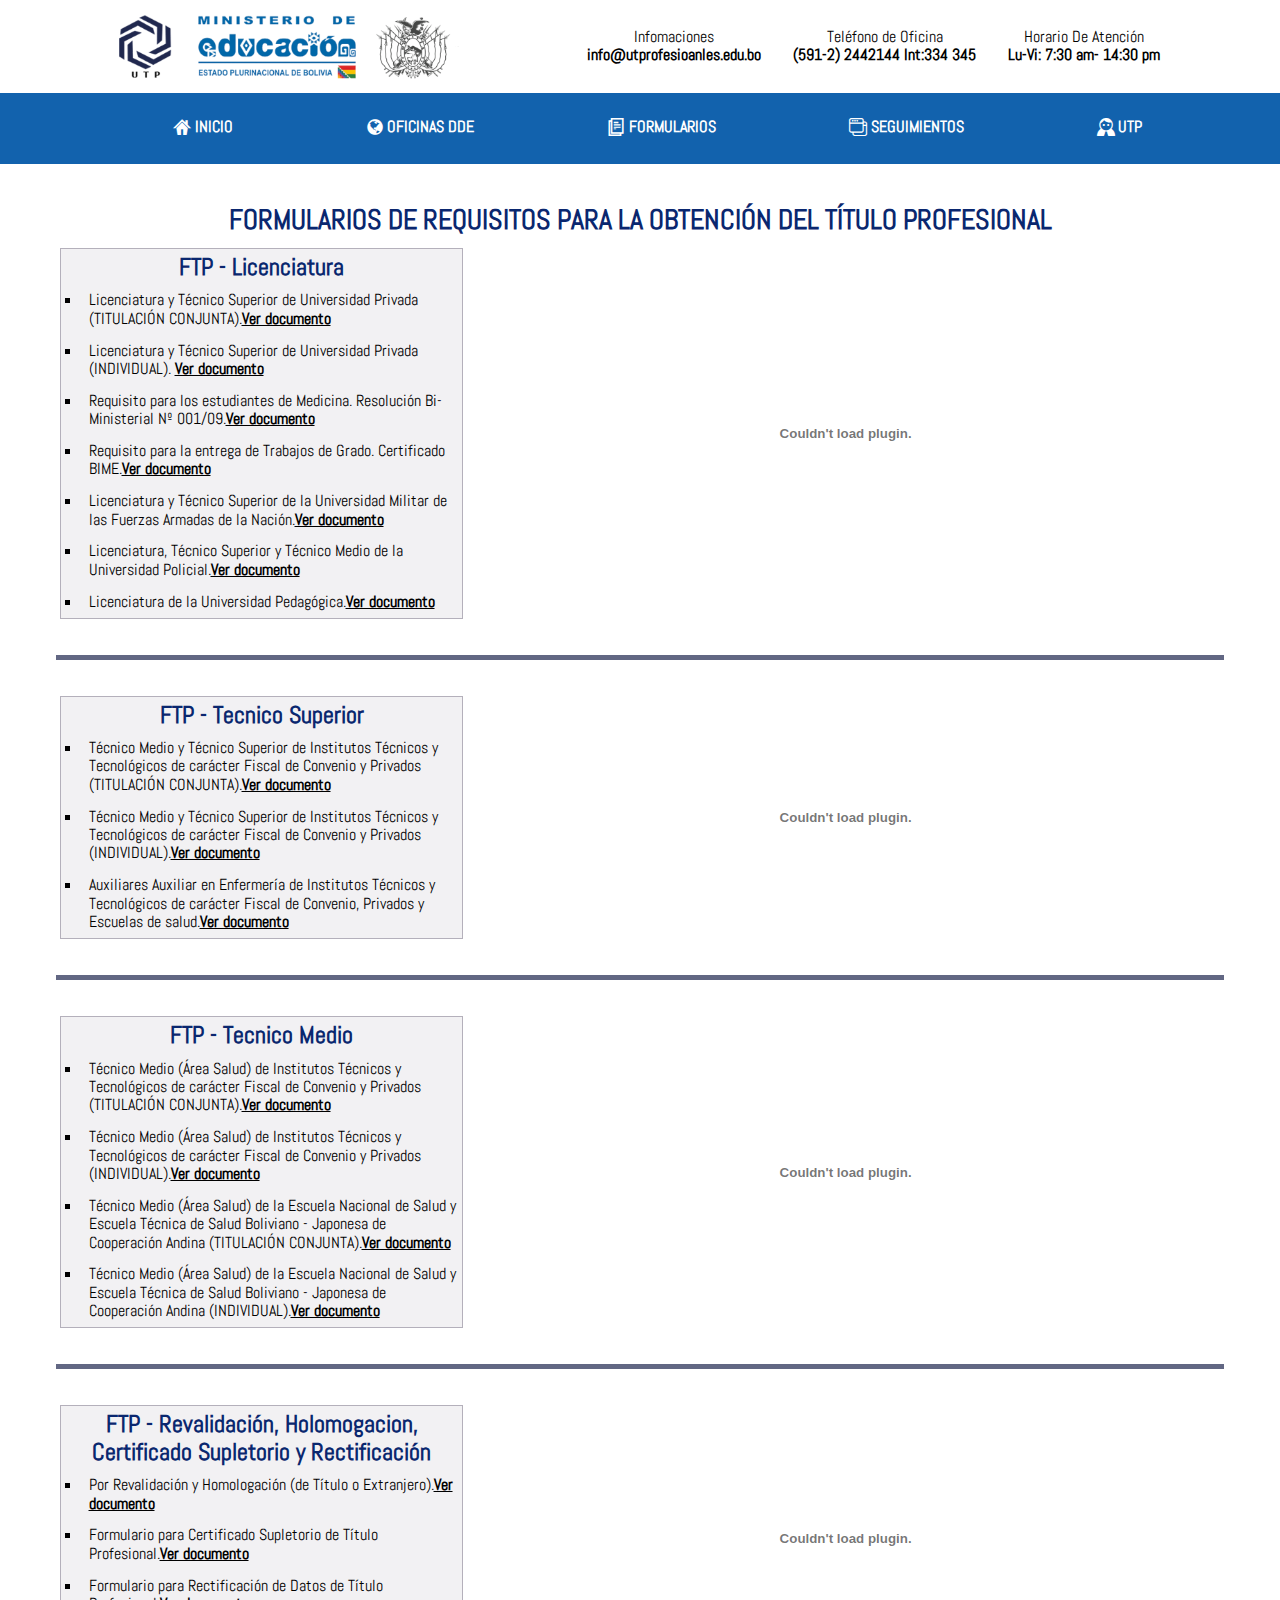
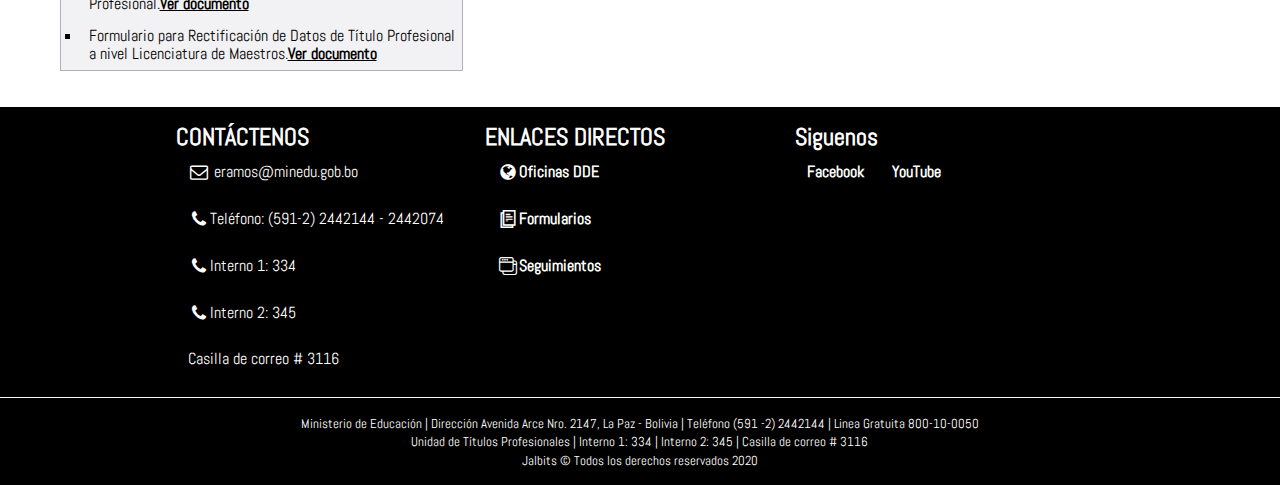
==== formularios.html @ 41d9e6f0 "Actulaización de documentos" ====
<!DOCTYPE html>
<html lang="es">
<head>
  <meta charset="UTF-8">
  <meta name="viewport" content="width=device-width, initial-scale=1.0">
  <meta name="description" content="MINISTERIO DE EDUCACIÓN BOLIVIA - Unidad de Títulos Profesionales">
  <title>MINISTERIO DE EDUCACIÓN BOLIVIA</title>
  <link rel="shortcut icon" type="image/x-icon" href="img/logoUtp.png">
  <link rel="shortcut icon" type="image/png" href="img/logoUtp.png">
  <link rel="apple-touch-startup-image" href="img/logoUtp.png">
  <link rel="apple-touch-icon" href="img/logoUtp.png">
  <link rel="stylesheet" href="css/icons.css">
  <link rel="stylesheet" href="css/style.css">
</head>
<body>
  <!----CABECERA -->
  <header id="header">
    <section class="container flex-md jc-spaceAround p_5">
      <div class="fr45 mauto md30 m0-md"><a href="index.html"><img src="img/logo.png" alt="logo"></a></div>
      <div class="flex-lg ai-center text-center hidden">
        <p class="p1">Infomaciones <br><b>info@utprofesioanles.edu.bo</b></p>
        <p class="p1">Teléfono de Oficina <br><b>(591-2) 2442144 Int:334 345</b></p>
        <p class="p1">Horario De Atención <br><b>Lu-Vi: 7:30 am- 14:30 pm</b> </p>
      </div>
    </section>
  </header>
  <!---MENU-->
  <nav id="nav-main" class="nav-main">
    <div class="flex">
      <div class="container-hamburger">
        <button class="icon-menu hamburger hamburger--squeeze" type="button" id="icon-menu"><span class="hamburger-box"><span class="hamburger-inner"></span></span></button>
      </div>
      <ul id="menu" class="menu container">
        <li class="menu-item"><a href="index.html" class="menu-link"><span class="icon-home"></span>INICIO</a></li>
        <li class="menu-item"><a href="oficinas_dde.html" class="menu-link"><span class="icon-globe"></span>OFICINAS DDE</a></li>
        <li class="menu-item"><a href="formularios.html" class="menu-link"><span class="icon-files"></span>FORMULARIOS</a></li>
        <li class="menu-item"><a href="seguimiento.html" class="menu-link"><span class="icon-interface"></span>SEGUIMIENTOS</a></li>
        <!--<li class="menu-item"><a href="noticias.html" class="menu-link"><span class="icon-mobile"></span>NOTICIAS</a></li>-->
        <li class="menu-item"><a href="siutip.html" class="menu-link"><span class="icon-male"></span>UTP</a></li>
      </ul>
    </div>
  </nav>
  <!----OFICINAS DDE -->
  <section class="ptb1">
    <article id="req" class="container p1">
      <!----FORMULARIOS DE REQUISITOS -->
      <h3 class="primary-color text-center mtb_5">FORMULARIOS DE REQUISITOS PARA LA OBTENCIÓN DEL TÍTULO PROFESIONAL</h3>
      <div class="card_req flex flex-wrap flex-nowrap-md"><!----LICENCIATURA-->
        <div class="card_req-item fr100 md35 m_25">
          <h4 class="primary-color text-center p_25">FTP - Licenciatura</h4>
          <ul class="card_req-list">
            <li>Licenciatura y Técnico Superior de Universidad Privada (TITULACIÓN CONJUNTA).<a class="card_req-link" href="docs/manual.pdf">Ver documento</a></li>
            <li>Licenciatura y Técnico Superior de Universidad Privada (INDIVIDUAL). <a class="card_req-link" href="docs/TALLER-SQL-INJECTION.pdf">Ver documento</a></li>
            <li>Requisito para los estudiantes de Medicina. Resolución Bi-Ministerial Nº 001/09.<a class="card_req-link" href="docs/manual.pdf">Ver documento</a></li>
            <li>Requisito para la entrega de Trabajos de Grado. Certificado BIME.<a class="card_req-link" href="docs/TALLER-SQL-INJECTION.pdf">Ver documento</a></li>
            <li>Licenciatura y Técnico Superior de la Universidad Militar de las Fuerzas Armadas de la Nación.<a class="card_req-link" href="docs/manual.pdf">Ver documento</a></li>
            <li>Licenciatura, Técnico Superior y Técnico Medio de la Universidad Policial.<a class="card_req-link" href="docs/TALLER-SQL-INJECTION.pdf">Ver documento</a></li>
            <li>Licenciatura de la Universidad Pedagógica.<a class="card_req-link" href="docs/manual.pdf">Ver documento</a></li>
          </ul>
        </div>
        <div class="card_req-file fr100 md65 m_25 flex"><object id="file-view" class="fr100 md100" data="docs/manual.pdf"></object></div>
      </div><hr class="hr mtb2">
      <div class="card_req flex flex-wrap flex-nowrap-md"><!----TECNICO SUPERIOR-->
        <div class="card_req-item fr100 md35 m_25">
          <h4 class="primary-color text-center p_25">FTP - Tecnico Superior</h4>
          <ul class="card_req-list">
            <li>Técnico Medio y Técnico Superior de Institutos Técnicos y Tecnológicos de carácter Fiscal de Convenio y Privados (TITULACIÓN CONJUNTA).<a class="card_req-link2" href="docs/manual.pdf">Ver documento</a></li>
            <li>Técnico Medio y Técnico Superior de Institutos Técnicos y Tecnológicos de carácter Fiscal de Convenio y Privados (INDIVIDUAL).<a class="card_req-link2" href="docs/TALLER-SQL-INJECTION.pdf">Ver documento</a></li>
            <li>Auxiliares Auxiliar en Enfermería de Institutos Técnicos y Tecnológicos de carácter Fiscal de Convenio, Privados y Escuelas de salud.<a class="card_req-link2" href="docs/manual.pdf">Ver documento</a></li>
          </ul>
        </div>
        <div class="card_req-file fr100 md65 m_25 flex"><object id="file-view2" class="fr100 md100" data="docs/manual.pdf"></object></div>
      </div><hr class="hr mtb2">
      <div class="card_req flex flex-wrap flex-nowrap-md"><!----TECNICO MEDIO-->
        <div class="card_req-item fr100 md35 m_25">
          <h4 class="primary-color text-center p_25">FTP - Tecnico Medio</h4>
          <ul class="card_req-list">
            <li>Técnico Medio (Área Salud) de Institutos Técnicos y Tecnológicos de carácter Fiscal de Convenio y Privados (TITULACIÓN CONJUNTA).<a class="card_req-link3" href="docs/manual.pdf">Ver documento</a></li>
            <li>Técnico Medio (Área Salud) de Institutos Técnicos y Tecnológicos de carácter Fiscal de Convenio y Privados (INDIVIDUAL).<a class="card_req-link3" href="docs/TALLER-SQL-INJECTION.pdf">Ver documento</a></li>
            <li>Técnico Medio (Área Salud) de la Escuela Nacional de Salud y Escuela Técnica de Salud Boliviano - Japonesa de Cooperación Andina (TITULACIÓN CONJUNTA).<a class="card_req-link3" href="docs/manual.pdf">Ver documento</a></li>
            <li>Técnico Medio (Área Salud) de la Escuela Nacional de Salud y Escuela Técnica de Salud Boliviano - Japonesa de Cooperación Andina (INDIVIDUAL).<a class="card_req-link3" href="docs/manual.pdf">Ver documento</a></li>
          </ul>
        </div>
        <div class="card_req-file fr100 md65 m_25 flex"><object id="file-view3" class="fr100 md100" data="docs/manual.pdf"></object></div>
      </div><hr class="hr mtb2">
      <div class="card_req flex flex-wrap flex-nowrap-md"><!----Revalidación, Holomogacion, Certificado Supletorio y Rectificación-->
        <div class="card_req-item fr100 md35 m_25">
          <h4 class="primary-color text-center p_25">FTP - Revalidación, Holomogacion, Certificado Supletorio y Rectificación</h4>
          <ul class="card_req-list">
            <li>Por Revalidación y Homologación (de Título o Extranjero).<a class="card_req-link4" href="docs/manual.pdf">Ver documento</a></li>
            <li>Formulario para Certificado Supletorio de Título Profesional.<a class="card_req-link4" href="docs/TALLER-SQL-INJECTION.pdf">Ver documento</a></li>
            <li>Formulario para Rectificación de Datos de Título Profesional.<a class="card_req-link4" href="docs/manual.pdf">Ver documento</a></li>
            <li>Formulario para Rectificación de Datos de Título Profesional a nivel Licenciatura de Maestros.<a class="card_req-link4" href="docs/manual.pdf">Ver documento</a></li>
          </ul>
        </div>
        <div class="card_req-file fr100 md65 m_25 flex"><object id="file-view4" class="fr100 md100" data="docs/manual.pdf"></object></div>
      </div>
    </article>
  </section>
  <!---- PIE DE PAGINA -->
  <footer class="footer">
    <section class="container">
      <article class="footer-section1 alt-color flex-container fr80 mauto p1">
        <div class="footer-item">
          <h4>CONTÁCTENOS</h4>
          <div class="footer-description">
            <p class="p_75"><span class="icon-email"></span> eramos@minedu.gob.bo</p>
            <p class="p_75"><span class="icon-phone"></span>Teléfono: (591-2) 2442144 - 2442074</p>
            <p class="p_75"><span class="icon-phone"></span>Interno 1: 334</p>
            <p class="p_75"><span class="icon-phone"></span>Interno 2: 345</p>
            <p class="p_75">Casilla de correo # 3116</p>
          </div>
        </div>
        <div class="footer-item">
          <h4>ENLACES DIRECTOS</h4>
          <div class="footer-links">
            <p><a href="oficinas_dde.html" class="footer-link p_75"><span class="icon-globe"></span>Oficinas DDE</a></p>
            <p><a href="formularios.html" class="footer-link p_75"><span class="icon-files"></span>Formularios</a></p>
            <p><a href="seguimiento.html" class="footer-link p_75"><span class="icon-interface"></span>Seguimientos</a></p>
          </div>
        </div>
        <div class="footer-item">
          <h4>Siguenos</h4>
          <div class="footer-links">
            <a href="" class="footer-link p_75">Facebook</a>
            <a href="" class="footer-link p_75">YouTube</a>
          </div>
        </div>
      </article>
    </section>
    <section class="footer-section2 alt-color p1 text-center">
      <p class="fr80 mauto"><small>Ministerio de Educación | Dirección Avenida Arce Nro. 2147, La Paz - Bolivia |
          Teléfono (591 -2) 2442144 | Linea Gratuita 800-10-0050<br>Unidad de Títulos Profesionales | Interno 1: 334 |
          Interno 2: 345 | Casilla de correo # 3116<br>Jalbits © Todos los derechos reservados
          2020</small></p>
    </section>
  </footer>
<script src="js/index.js"></script>
</body>
</html>
---- css/icons.css ----
@charset "UTF-8";

@font-face {
  font-family: "icon-tup";
  src:url("../fonts/icon-tup.eot");
  src:url("../fonts/icon-tup.eot?#iefix") format("embedded-opentype"),
    url("../fonts/icon-tup.woff") format("woff"),
    url("../fonts/icon-tup.ttf") format("truetype"),
    url("../fonts/icon-tup.svg#icon-tup") format("svg");
  font-weight: normal;
  font-style: normal;

}

[data-icon]:before {
  font-family: "icon-tup" !important;
  content: attr(data-icon);
  font-style: normal !important;
  font-weight: normal !important;
  font-variant: normal !important;
  text-transform: none !important;
  speak: none;
  line-height: 1;
  -webkit-font-smoothing: antialiased;
  -moz-osx-font-smoothing: grayscale;
}

[class^="icon-"]:before,
[class*=" icon-"]:before {
  font-family: "icon-tup" !important;
  font-style: normal !important;
  font-weight: normal !important;
  font-variant: normal !important;
  text-transform: none !important;
  speak: none;
  line-height: 1;
  -webkit-font-smoothing: antialiased;
  -moz-osx-font-smoothing: grayscale;
}

.icon-male:before {
  content: "\66";
}
.icon-graduation:before {
  content: "\67";
}
.icon-laptop:before {
  content: "\69";
}
.icon-globe:before {
  content: "\6a";
}
.icon-interface:before {
  content: "\6b";
}
.icon-location:before {
  content: "\6c";
}
.icon-home:before {
  content: "\6e";
}
.icon-files:before {
  content: "\6f";
}
.icon-email:before {
  content: "\6d";
}
.icon-phone:before {
  content: "\71";
}
.icon-up:before {
  content: "\72";
}
.icon-right:before {
  content: "\73";
}
.icon-left:before {
  content: "\74";
}
.icon-down:before {
  content: "\75";
}
.icon-download:before {
  content: "\76";
}
.icon-mobile:before {
  content: "\77";
}
---- css/style.css ----
@font-face {
  font-family: Karla;
  src: url(../fonts/Abel-Regular.ttf)
}

:root {
  --primary-font-family: Karla;
  --second-font-family: sans-serif;
  --line-height: 1.15;
  --font-weight: 400;
  --primary-color: #0a24ed;
  --primary-mod-color: #010102;
  --second-color: #37bd3c;
  --second-mod-color: #298e2d;
  --alt-color: #fff;
  --alt-mod-color: rgba(255, 255, 255, 0.6);
  --max-container: 1200px;
  --z-down-s: -10;
  --z-down: -1;
  --z-normal: 1;
  --z-up: 10;
  --z-fixed: 10;
  --z-modal: 1000;
  --z-modal-sup: 1100;
  --h1-font-size: 2rem;
  --h2-font-size: 1.75rem;
  --h3-font-size: 1.5rem;
  --h4-font-size: 1.25rem;
  --h5-font-size: 1rem;
  --h6-font-size: 0.95rem;
  --body-font-size: 0.95rem;
  --small-font-size: 0.7rem;
  --space-mp: 1.5em;
  --border-form: 1.5px solid rgba(8, 8, 107, 0.664);
  --input-form: 2.5em;
  --input-border-radius: 0.342em;
  --letter-spacing: 0.1em
}

@media screen and (min-width:48em) {
  :root {
    --h1-font-size: 2.5rem;
    --h2-font-size: 2rem;
    --h3-font-size: 1.75rem;
    --h4-font-size: 1.5rem;
    --h5-font-size: 1.25rem;
    --h6-font-size: 1rem;
    --body-font-size: 1rem;
    --small-font-size: 0.8rem;
    --space-mp: 2em
  }
}

*,
:after,
:before {
  box-sizing: border-box;
  margin: 0;
  padding: 0
}

body,
html {
  font-family: var(--primary-font-family), var(--second-font-family);
  line-height: var(--line-height)
}

body {
  font-size: var(--body-font-size);
  -webkit-text-size-adjust: 100%
}

h1 {
  font-size: var(--h1-font-size)
}

h2 {
  font-size: var(--h2-font-size)
}

h3 {
  font-size: var(--h3-font-size)
}

h4 {
  font-size: var(--h4-font-size)
}

h5 {
  font-size: var(--h5-font-size)
}

h6 {
  font-size: var(--h6-font-size)
}

main {
  min-height: 100vh
}

a {
  font-weight: 700;
  text-decoration: none;
  color: var(--link-color)
}

a:hover {
  color: var(--link-hover-color)
}

img {
  max-width: 100%;
  display: block;
  height: auto
}

b,
strong {
  font-weight: bolder
}

button,
input[type=button],
input[type=checkbox],
input[type=email],
input[type=password],
input[type=radio],
input[type=reset],
input[type=submit],
input[type=text],
select,
textarea {
  cursor: pointer;
  outline: 0;
  border: var(--border-form)
}

button,
input[type=button],
input[type=reset],
input[type=submit] {
  -webkit-appearance: button
}

input[type=email],
input[type=password],
input[type=text],
select {
  height: var(--input-form);
  border-radius: var(--input-border-radius)
}

input[type=email],
input[type=password],
input[type=text],
textarea {
  cursor: text
}

textarea {
  resize: none;
  border-radius: var(--input-border-radius)
}

input,
label,
select,
textarea {
  font-size: 16px;
  font-family: var(--primary-font-family)
}

.container,
.container-fluid {
  display: block;
  width: 100%;
  margin: 0 auto
}

.container {
  max-width: var(--max-container)
}

.fr5 {
  width: 5%
}

.fr10 {
  width: 10%
}

.fr15 {
  width: 15%
}

.fr20 {
  width: 20%
}

.fr25 {
  width: 25%
}

.fr30 {
  width: 30%
}

.fr35 {
  width: 35%
}

.fr40 {
  width: 40%
}

.fr45 {
  width: 45%
}

.fr50 {
  width: 50%
}

.fr55 {
  width: 55%
}

.fr60 {
  width: 60%
}

.fr65 {
  width: 65%
}

.fr70 {
  width: 70%
}

.fr75 {
  width: 75%
}

.fr80 {
  width: 80%
}

.fr85 {
  width: 85%
}

.fr90 {
  width: 90%
}

.fr95 {
  width: 95%
}

.fr100 {
  width: 100%
}

@media screen and (min-width:48em) {
  .md5 {
    width: 5%
  }

  .md10 {
    width: 10%
  }

  .md15 {
    width: 15%
  }

  .md20 {
    width: 20%
  }

  .md25 {
    width: 25%
  }

  .md30 {
    width: 30%
  }

  .md35 {
    width: 35%
  }

  .md40 {
    width: 40%
  }

  .md45 {
    width: 45%
  }

  .md50 {
    width: 50%
  }

  .md55 {
    width: 55%
  }

  .md60 {
    width: 60%
  }

  .md65 {
    width: 65%
  }

  .md70 {
    width: 70%
  }

  .md75 {
    width: 75%
  }

  .md80 {
    width: 80%
  }

  .md85 {
    width: 85%
  }

  .md90 {
    width: 90%
  }

  .md95 {
    width: 95%
  }

  .md100 {
    width: 100%
  }
}

@media screen and (min-width:64em) {
  .lg5 {
    width: 5%
  }

  .lg10 {
    width: 10%
  }

  .lg15 {
    width: 15%
  }

  .lg20 {
    width: 20%
  }

  .lg25 {
    width: 25%
  }

  .lg30 {
    width: 30%
  }

  .lg35 {
    width: 35%
  }

  .lg40 {
    width: 40%
  }

  .lg45 {
    width: 45%
  }

  .lg50 {
    width: 50%
  }

  .lg55 {
    width: 55%
  }

  .lg60 {
    width: 60%
  }

  .lg65 {
    width: 65%
  }

  .lg70 {
    width: 70%
  }

  .lg75 {
    width: 75%
  }

  .lg80 {
    width: 80%
  }

  .lg85 {
    width: 85%
  }

  .lg90 {
    width: 90%
  }

  .lg95 {
    width: 95%
  }

  .lg100 {
    width: 100%
  }
}

.hidden {
  display: none
}

.flex-container {
  display: flex;
  flex-wrap: wrap
}

.flex-container>* {
  flex: 1 1 200px
}

.flex {
  display: flex
}

.flex-wrap {
  flex-wrap: wrap
}

.jc-center {
  justify-content: center
}

.ai-center {
  align-items: center
}

.jc-spaceAround {
  justify-content: space-around
}

.jc-flexEnd {
  justify-content: flex-end
}

.ai-center {
  align-items: center
}

@media screen and (min-width:48em) {
  .flex-md {
    display: flex
  }

  .flex-nowrap-md {
    flex-wrap: nowrap
  }

  .jc-flexEnd-md {
    justify-content: flex-end
  }

  .order1-md {
    order: 1
  }
}

@media screen and (min-width:64em) {
  .flex-lg {
    display: flex
  }
}

.hamburger {
  padding: 15px;
  display: inline-block;
  cursor: pointer;
  transition-property: opacity, filter;
  transition-duration: .15s;
  transition-timing-function: linear;
  font: inherit;
  color: inherit;
  text-transform: none;
  background-color: transparent;
  border: 0;
  margin: 0;
  overflow: visible
}

.hamburger:hover {
  opacity: .7
}

.hamburger-box {
  width: 40px;
  height: 24px;
  display: inline-block;
  position: relative
}

.hamburger-inner {
  display: block;
  top: 50%;
  margin-top: -2px
}

.hamburger-inner,
.hamburger-inner:after,
.hamburger-inner:before {
  width: 40px;
  height: 4px;
  background-color: #fff;
  border-radius: 4px;
  position: absolute;
  transition-property: transform;
  transition-duration: .15s;
  transition-timing-function: ease
}

.hamburger-inner:after,
.hamburger-inner:before {
  content: "";
  display: block
}

.hamburger-inner:before {
  top: -10px
}

.hamburger-inner:after {
  bottom: -10px
}

.hamburger--squeeze .hamburger-inner {
  transition-duration: 75ms;
  transition-timing-function: cubic-bezier(.55, .055, .675, .19)
}

.hamburger--squeeze .hamburger-inner:before {
  transition: top 75ms .12s ease, opacity 75ms ease
}

.hamburger--squeeze .hamburger-inner:after {
  transition: bottom 75ms .12s ease, transform 75ms cubic-bezier(.55, .055, .675, .19)
}

.hamburger--squeeze.is-active .hamburger-inner {
  transform: rotate(45deg);
  transition-delay: .12s;
  transition-timing-function: cubic-bezier(.215, .61, .355, 1)
}

.hamburger--squeeze.is-active .hamburger-inner:before {
  top: 0;
  opacity: 0;
  transition: top 75ms ease, opacity 75ms .12s ease
}

.hamburger--squeeze.is-active .hamburger-inner:after {
  bottom: 0;
  transform: rotate(-90deg);
  transition: bottom 75ms ease, transform 75ms .12s cubic-bezier(.215, .61, .355, 1)
}

.center-content {
  margin-left: auto;
  margin-right: auto
}

.text-center {
  text-align: center
}

.text-left {
  text-align: left
}

.text-right {
  text-align: right
}

.text-justify {
  text-align: justify
}

.capitalize {
  text-transform: capitalize
}

.lowercase {
  text-transform: lowercase
}

.uppercase {
  text-transform: uppercase
}

.text-bold {
  font-weight: 700
}

.word-wrap {
  word-wrap: break-word
}

@media screen and (min-width:48em) {
  .text-center-md {
    text-align: center
  }

  .text-left-md {
    text-align: left
  }

  .text-right-md {
    text-align: right
  }

  .text-justify-md {
    text-align: justify
  }
}

.mauto {
  margin: auto
}

.m0 {
  margin: 0
}

.m_25 {
  margin: 4px;
  margin: .25rem
}

.mtb_25 {
  margin: 4px 0;
  margin: .25rem 0
}

.m_5 {
  margin: 8px;
  margin: .5rem
}

.mtb_5 {
  margin: 8px 0;
  margin: .5rem 0
}

.m_75 {
  margin: 12px;
  margin: .75rem
}

.mtb_75 {
  margin: 12px 0;
  margin: .75rem 0
}

.m1 {
  margin: 16px;
  margin: 1rem
}

.mtb1 {
  margin: 16px 0;
  margin: 1rem 0
}

.m1_25 {
  margin: 20px;
  margin: 1.25rem
}

.mtb1_25 {
  margin: 20px 0;
  margin: 1.25rem 0
}

.m1_5 {
  margin: 24px;
  margin: 1.5rem
}

.mtb1_5 {
  margin: 24px 0;
  margin: 1.5rem 0
}

.m1_75 {
  margin: 28px;
  margin: 1.75rem
}

.mtb1_75 {
  margin: 28px 0;
  margin: 1.75rem 0
}

.m2 {
  margin: 32px;
  margin: 2rem
}

.mtb2 {
  margin: 32px 0;
  margin: 2rem 0
}

@media screen and (min-width:48em) {
  .mauto-md {
    margin: auto
  }

  .m0-md {
    margin: 0
  }

  .m_25-md {
    margin: 4px;
    margin: .25rem
  }

  .mtb_25-md {
    margin: 4px 0;
    margin: .25rem 0
  }

  .m_5-md {
    margin: 8px;
    margin: .5rem
  }

  .mtb_5-md {
    margin: 8px 0;
    margin: .5rem 0
  }

  .m_75-md {
    margin: 12px;
    margin: .75rem
  }

  .mtb_75-md {
    margin: 12px 0;
    margin: .75rem 0
  }

  .m1-md {
    margin: 16px;
    margin: 1rem
  }

  .mtb1-md {
    margin: 16px 0;
    margin: 1rem 0
  }

  .m1_25-md {
    margin: 20px;
    margin: 1.25rem
  }

  .mtb1_25-md {
    margin: 20px 0;
    margin: 1.25rem 0
  }

  .m1_5-md {
    margin: 24px;
    margin: 1.5rem
  }

  .mtb1_5-md {
    margin: 24px 0;
    margin: 1.5rem 0
  }

  .m1_75-md {
    margin: 28px;
    margin: 1.75rem
  }

  .mtb1_75-md {
    margin: 28px 0;
    margin: 1.75rem 0
  }

  .m2-md {
    margin: 32px;
    margin: 2rem
  }

  .mtb2-md {
    margin: 32px 0;
    margin: 2rem 0
  }
}

.pauto {
  padding: auto
}

.p0 {
  padding: 0
}

.p_25 {
  padding: 4px;
  padding: .25rem
}

.ptb_25 {
  padding: 4px 0;
  padding: .25rem 0
}

.p_5 {
  padding: 8px;
  padding: .5rem
}

.ptb_5 {
  padding: 8px 0;
  padding: .5rem 0
}

.p_75 {
  padding: 12px;
  padding: .75rem
}

.ptb_75 {
  padding: 12px 0;
  padding: .75rem 0
}

.p1 {
  padding: 16px;
  padding: 1rem
}

.ptb1 {
  padding: 16px 0;
  padding: 1rem 0
}

.p1_25 {
  padding: 20px;
  padding: 1.25rem
}

.ptb1_25 {
  padding: 20px 0;
  padding: 1.25rem 0
}

.p1_5 {
  padding: 24px;
  padding: 1.5rem
}

.ptb1_5 {
  padding: 24px 0;
  padding: 1.5rem 0
}

.p1_75 {
  padding: 28px;
  padding: 1.75rem
}

.ptb1_75 {
  padding: 28px 0;
  padding: 1.75rem 0
}

.p2 {
  padding: 32px;
  padding: 2rem
}

.ptb2 {
  padding: 32px 0;
  padding: 2rem 0
}

@media screen and (min-width:48em) {
  .pauto-md {
    padding: auto
  }

  .p0-md {
    padding: 0
  }

  .p_25-md {
    padding: 4px;
    padding: .25rem
  }

  .ptb_25-md {
    padding: 4px 0;
    padding: .25rem 0
  }

  .p_5-md {
    padding: 8px;
    padding: .5rem
  }

  .ptb_5-md {
    padding: 8px 0;
    padding: .5rem 0
  }

  .p_75-md {
    padding: 12px;
    padding: .75rem
  }

  .ptb_75-md {
    padding: 12px 0;
    padding: .75rem 0
  }

  .p1-md {
    padding: 16px;
    padding: 1rem
  }

  .ptb1-md {
    padding: 16px 0;
    padding: 1rem 0
  }

  .p1_25-md {
    padding: 20px;
    padding: 1.25rem
  }

  .ptb1_25-md {
    padding: 20px 0;
    padding: 1.25rem 0
  }

  .p1_5-md {
    padding: 24px;
    padding: 1.5rem
  }

  .ptb1_5-md {
    padding: 24px 0;
    padding: 1.5rem 0
  }

  .p1_75-md {
    padding: 28px;
    padding: 1.75rem
  }

  .ptb1_75-md {
    padding: 28px 0;
    padding: 1.75rem 0
  }

  .p2-md {
    padding: 32px;
    padding: 2rem
  }

  .ptb2-md {
    padding: 32px 0;
    padding: 2rem 0
  }
}

.links-icon {
  background-color: #20274f;
  display: block;
  width: 100px;
  height: 100px;
  margin: auto;
  border-radius: 50%;
  transition: background-color .2s, transform .2s .3s;
  transform: scale(1)
}

.links-icon:hover {
  transform: scale(1.2);
  background-color: #0e2082
}

.links {
  font-size: 20px
}

.links-text:hover {
  color: #133b91
}

.icon-files,
.icon-globe,
.icon-interface {
  padding: .2em 0;
  font-size: 3.5em;
  color: #fff;
  text-align: center
}

.icon-files:hover,
.icon-globe:hover,
.icon-interface:hover {
  color: #fff
}

.primary-color {
  color: #0a276f
}

.second-color {
  color: #37bd3c
}

.alt-color {
  color: #fff
}

.space-m {
  margin: var(--space-mp) 0
}

.space-p {
  padding: var(--space-mp) 0
}

.letter-spacing {
  letter-spacing: var(--letter-spacing)
}

.hr {
  border: none;
  height: 5px;
  background-color: #20274fb4
}

.nav-main {
  background-color: #1262ad;
  position: relative;
  transition: padding .2s, top .3s, position .2s
}

.menu {
  position: absolute;
  top: 58px;
  left: -100%;
  transition: left .5s ease-in-out;
  z-index: var(--z-fixed);
  background-color: rgba(50, 66, 80, 0.63);
  min-height: 100vh
}

@media screen and (min-width:64em) {
  .menu {
    display: flex;
    justify-content: space-evenly;
    position: static;
    top: 0;
    background-color: transparent;
    min-height: auto
  }
}

.menu-item {
  list-style: none;
  color: #fff;
  padding-left: 2em
}

@media screen and (min-width:64em) {
  .menu-item {
    padding-left: none
  }
}

.menu-link {
  display: block;
  line-height: 68px;
  position: relative
}

.menu-link:before {
  content: "";
  min-width: 0;
  height: 2px;
  background-color: #fff;
  position: absolute;
  bottom: 3%;
  opacity: .4;
  transition: background-color .5s, .45s opacity, .5s min-width
}

.menu-link span {
  font-size: 18px;
  padding: 0 .2em;
  vertical-align: sub
}

.menu-link:hover.menu-link:before {
  min-width: 100%;
  opacity: 1
}

@media screen and (min-width:64em) {
  .container-hamburger {
    display: none
  }
}

.menu.active {
  left: 0
}

.nav-main.sticky {
  position: fixed;
  top: 0;
  z-index: var(--z-fixed);
  width: 100%;
  padding: .21em;
  transition: position .3s, top .2s, padding .3s .2s
}

.footer {
  background-color: #000000
}

.footer-link {
  display: inline-block
}

.footer-section2 {
  border-top: 1px solid rgba(255, 255, 255, .981)
}

.footer-description span,
.footer-links span {
  vertical-align: sub;
  padding: .1em;
  font-size: 18px
}

.information-item {
  box-shadow: 0 0 0 1px rgba(63, 50, 80, .78), 0 2px 0 1px rgba(63, 50, 80, .78), 2px 0 0 1px rgba(63, 50, 80, .78)
}

.information-img {
  width: 100%;
  height: 180px
}

.information-img img {
  width: 100%;
  height: 100%;
  object-fit: cover
}

.form,
.login {
  background-color: #efefef;
  border: thin solid #05309d;
  box-shadow: 3px 0 3px 0 rgba(16, 131, 232, .57), -2px 0 1px 0 rgba(77, 79, 80, .522);
  border-radius: .72em;
  max-width: 400px;
  min-width: 280px
}

.form-img,
.login-img {
  background-color: rgba(50, 60, 80, .17);
  border-radius: 50%;
  border: thin solid rgba(50, 56, 80, .17)
}

.card_req-item {
  background-color: rgba(63, 50, 80, .067);
  border: 1px solid rgba(63, 50, 80, .34)
}

.card_req-list {
  list-style: square;
  padding-left: 1.3em
}

.card_req-list li {
  padding: .42em
}

.card_req-list a {
  text-decoration: underline
}

.card_req-file object {
  height: 400px
}

@media screen and (min-width:64em) {
  .card_req-file object {
    height: auto
  }
}

.btn {
  display: inline-block;
  padding: .6em 1.2em;
  cursor: pointer;
  border: none;
  text-decoration: none;
  background-color: #fde;
  color: #1412a9;
  margin-right: 1rem;
  margin-bottom: 1rem;
  border-radius: .43em;
  text-align: center;
  font-weight: 700;
  letter-spacing: .075em;
  transition: background-color .4s, transform .2s, font-size 1s
}

.btn:hover {
  background-color: #ddd
}

.btn:active {
  transform: scale3D(.9, .9, 1)
}

.btn-danger,
.btn-info,
.btn-primary,
.btn-second,
.btn-success,
.btn-warning {
  color: #fff;
  line-height: 2em
}

.btn-primary {
  border-color: #2215d0;
  background-color: #114fd5
}

.btn-primary:hover {
  background-color: #1a1491fd
}

.slider {
  position: relative;
  width: 100%
}

.slider-slides {
  position: relative;
  height: 500px
}

.slider-slides:before {
  content: "";
  position: absolute;
  top: 0;
  z-index: var(--z-normal);
  background-color: rgba(0, 0, 0, .52);
  width: 100%;
  height: 100%
}

.slider-item {
  position: absolute;
  top: 0;
  left: 0;
  width: 100%;
  height: 100%;
  opacity: 0;
  visibility: hidden;
  transition: opacity .78s ease-in-out
}

.slider-item.active {
  opacity: 1;
  visibility: visible
}

.slider-img {
  height: inherit;
  width: inherit;
  object-fit: cover;
  object-position: center
}

.slider-text {
  position: absolute;
  top: 0;
  left: 0;
  right: 0;
  bottom: 0;
  margin: auto;
  width: 100%;
  height: 0;
  z-index: var(--z-normal);
  color: #fff;
  text-align: center;
  transform: scale3d(0, 0, 0);
  opacity: 0;
  transition: opacity .2s .3s, transform .3s .3s
}

.slider-btns {
  position: absolute;
  top: 80%;
  z-index: var(--z-up);
  width: 100%;
  display: flex;
  justify-content: space-between;
  font-size: 2.8rem;
  text-align: center;
  padding: .5em
}

@media screen and (min-width:48em) {
  .slider-btns {
    top: 50%
  }
}

.slider-next,
.slider-prev {
  display: block;
  width: 2.9rem;
  height: 2.9rem;
  border-radius: 50%;
  border: thin solid #fff;
  color: #fff;
  transition: color .3s, background-color .45s
}

.slider-next:hover,
.slider-prev:hover {
  color: #324150;
  background-color: rgba(255, 255, 255, .789)
}

.slider-item.active .slider-text {
  opacity: 1;
  transform: scale3d(1, 1, 1)
}

@media screen and (min-width:37.5em) {
  .gallery_dde {
    display: grid;
    grid-template-columns: repeat(2, 1fr);
    gap: .5em
  }
}

@media screen and (min-width:64em) {
  .gallery_dde {
    grid-template-columns: repeat(3, 1fr)
  }
}

.gallery_dde-item {
  border: 2.5px solid rgba(151, 151, 153, .96);
  max-width: 320px;
  min-width: 200px;
  word-wrap: break-word;
  margin: 1em auto
}

@media screen and (min-width:37.5em) {
  .gallery_dde-item {
    margin: 0
  }
}

.gallery_dde-item h5 {
  border-bottom: 2px solid rgba(50, 67, 80, .4)
}

.gallery_dde-img {
  width: 40%;
  margin: auto
}

df-messenger {
  --df-messenger-bot-message: #1262ad;
  --df-messenger-button-titlebar-color: #0659b3;
  --df-messenger-chat-background-color: #fafafa79;
  --df-messenger-font-color: white;
  --df-messenger-send-icon: #28a745;
  --df-messenger-user-message: #6c757d;
  --df-messenger-bot-icon: none;
}
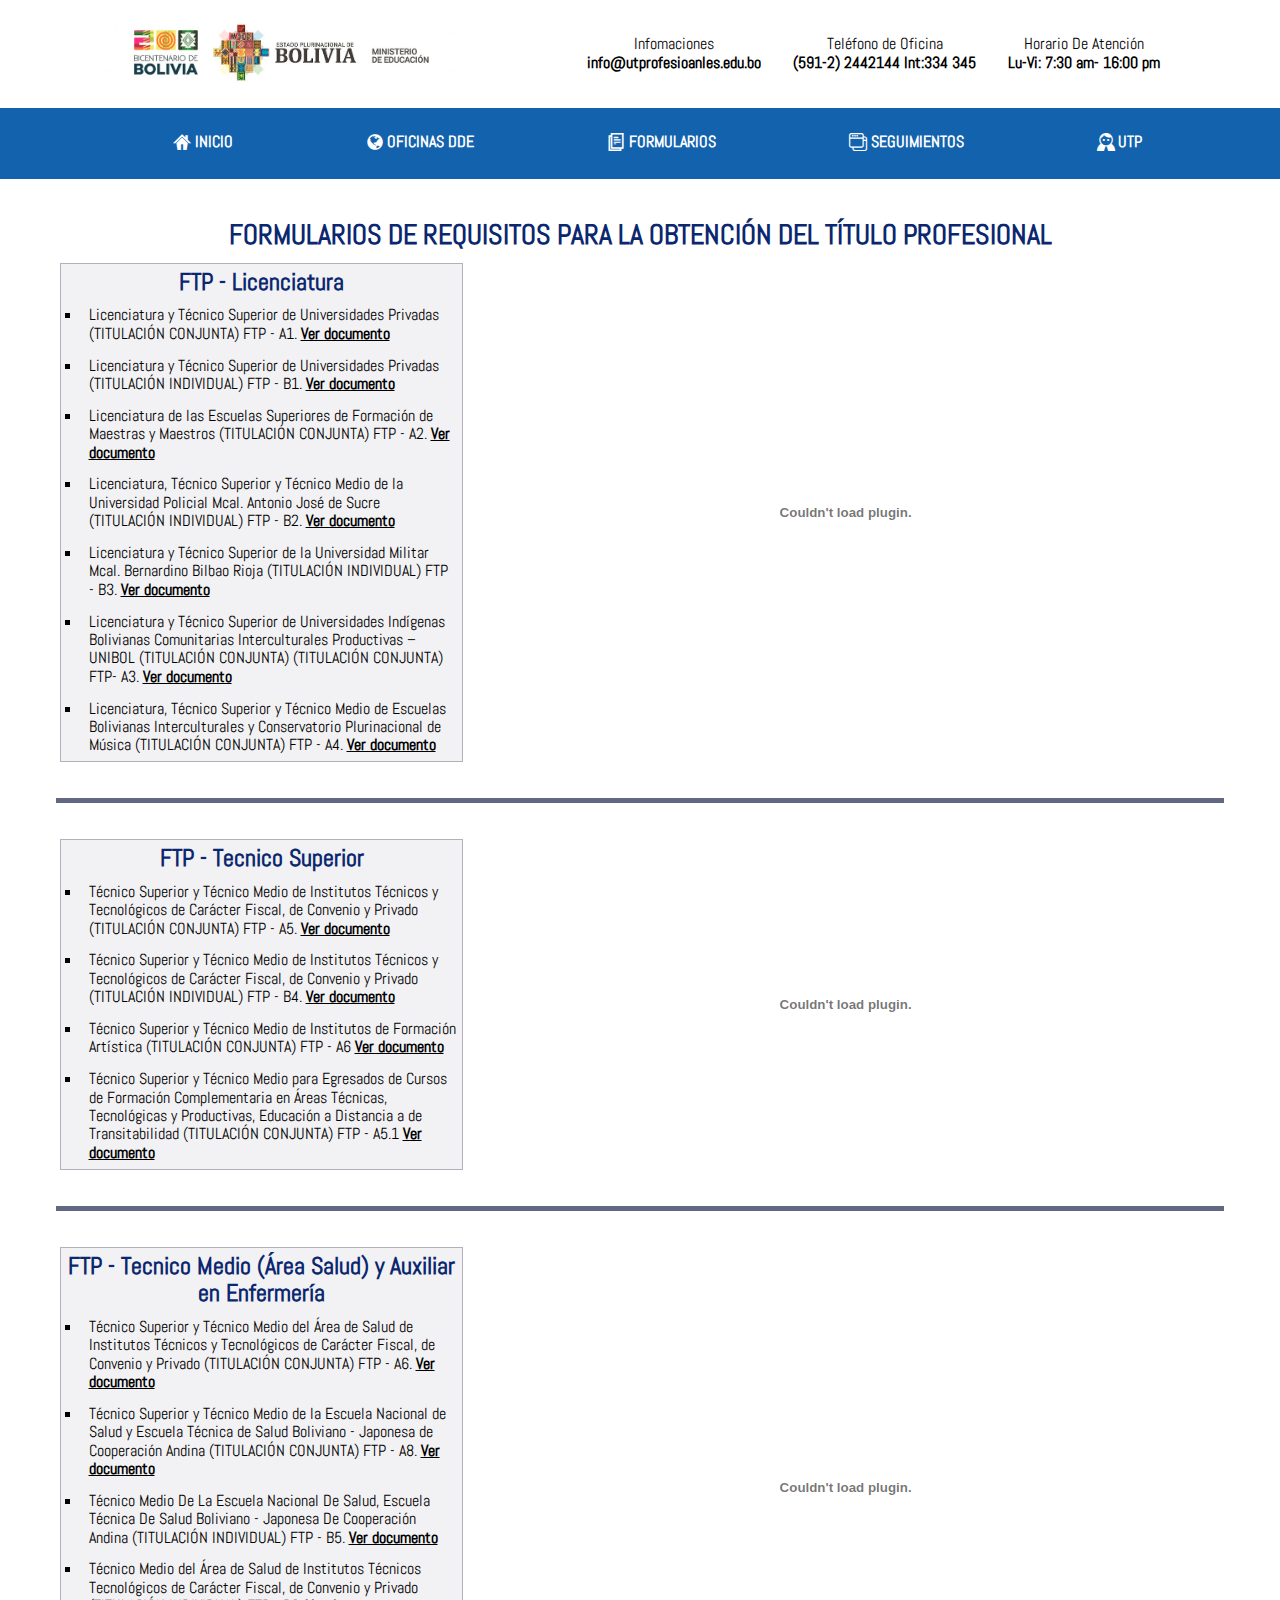
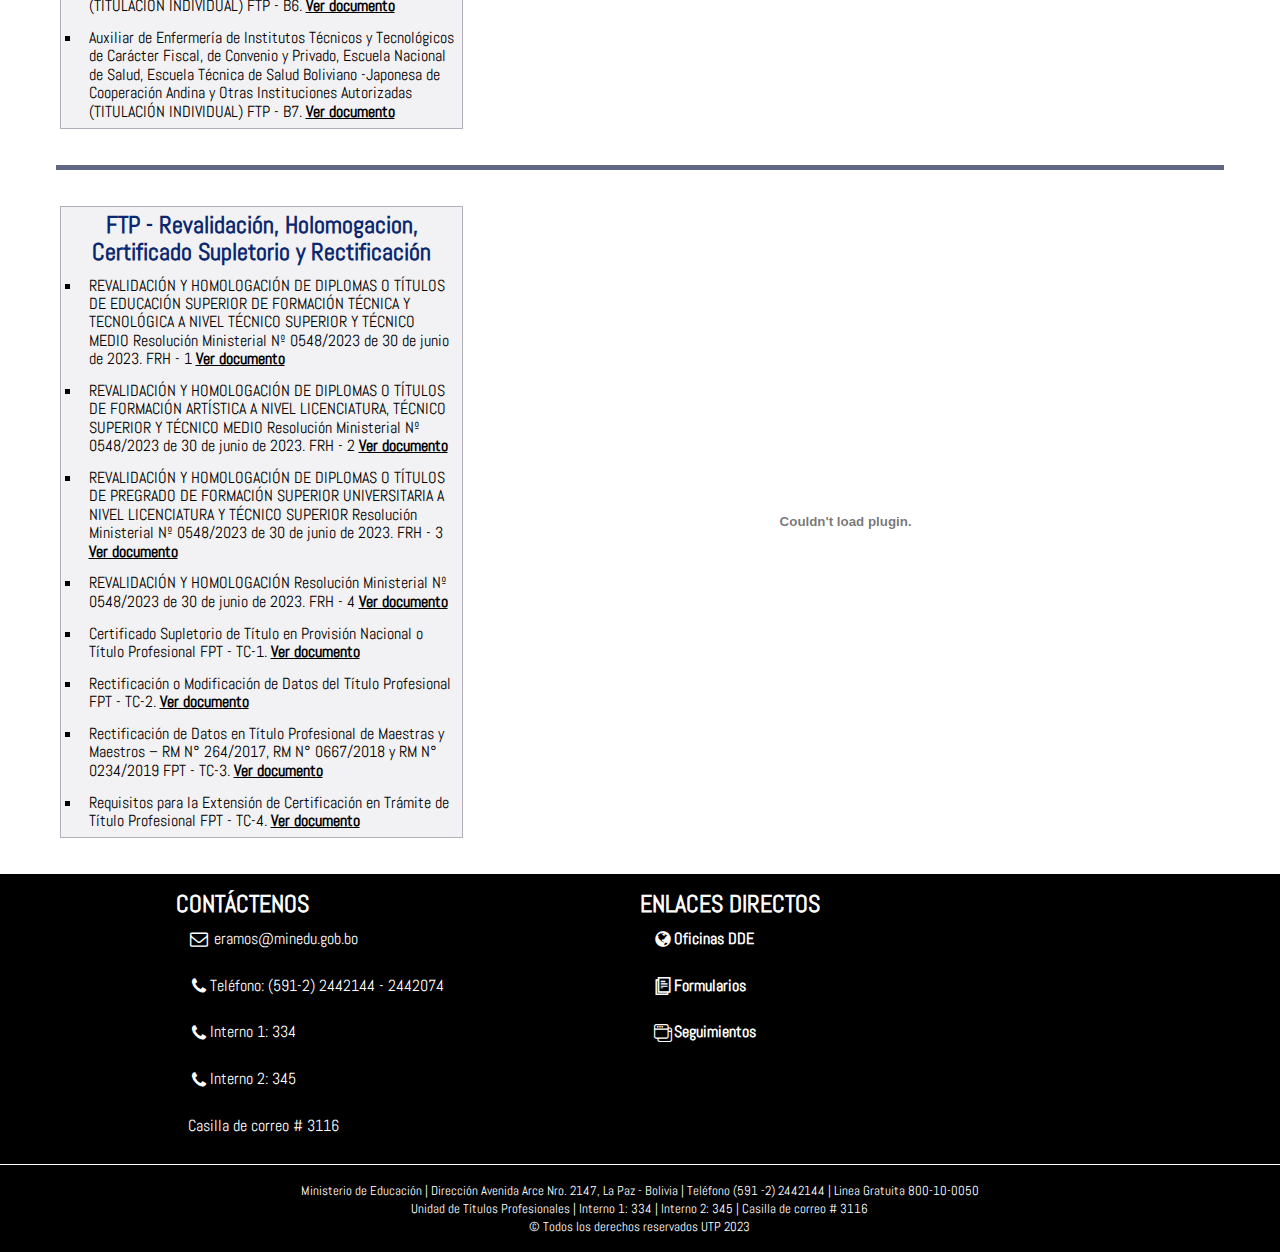
==== commit 5f9cc632: "Update README.md" ====
--- a/formularios.html
+++ b/formularios.html
@@ -4,7 +4,7 @@
   <meta charset="UTF-8">
   <meta name="viewport" content="width=device-width, initial-scale=1.0">
   <meta name="description" content="MINISTERIO DE EDUCACIÓN BOLIVIA - Unidad de Títulos Profesionales">
-  <title>MINISTERIO DE EDUCACIÓN BOLIVIA</title>
+  <title>UNIDAD DE TÍTULOS PROFESIONALES</title>
   <link rel="shortcut icon" type="image/x-icon" href="img/logoUtp.png">
   <link rel="shortcut icon" type="image/png" href="img/logoUtp.png">
   <link rel="apple-touch-startup-image" href="img/logoUtp.png">
@@ -16,11 +16,11 @@
   <!----CABECERA -->
   <header id="header">
     <section class="container flex-md jc-spaceAround p_5">
-      <div class="fr45 mauto md30 m0-md"><a href="index.html"><img src="img/logo.png" alt="logo"></a></div>
+      <div class="fr45 mauto md30 m0-md"><a href="index.html"><img src="img/logo-minedu-2023_5.png" alt="logo"></a></div>
       <div class="flex-lg ai-center text-center hidden">
         <p class="p1">Infomaciones <br><b>info@utprofesioanles.edu.bo</b></p>
         <p class="p1">Teléfono de Oficina <br><b>(591-2) 2442144 Int:334 345</b></p>
-        <p class="p1">Horario De Atención <br><b>Lu-Vi: 7:30 am- 14:30 pm</b> </p>
+        <p class="p1">Horario De Atención <br><b>Lu-Vi: 7:30 am- 16:00 pm</b> </p>
       </div>
     </section>
   </header>
@@ -49,51 +49,57 @@
         <div class="card_req-item fr100 md35 m_25">
           <h4 class="primary-color text-center p_25">FTP - Licenciatura</h4>
           <ul class="card_req-list">
-            <li>Licenciatura y Técnico Superior de Universidad Privada (TITULACIÓN CONJUNTA).<a class="card_req-link" href="docs/manual.pdf">Ver documento</a></li>
-            <li>Licenciatura y Técnico Superior de Universidad Privada (INDIVIDUAL). <a class="card_req-link" href="docs/TALLER-SQL-INJECTION.pdf">Ver documento</a></li>
-            <li>Requisito para los estudiantes de Medicina. Resolución Bi-Ministerial Nº 001/09.<a class="card_req-link" href="docs/manual.pdf">Ver documento</a></li>
-            <li>Requisito para la entrega de Trabajos de Grado. Certificado BIME.<a class="card_req-link" href="docs/TALLER-SQL-INJECTION.pdf">Ver documento</a></li>
-            <li>Licenciatura y Técnico Superior de la Universidad Militar de las Fuerzas Armadas de la Nación.<a class="card_req-link" href="docs/manual.pdf">Ver documento</a></li>
-            <li>Licenciatura, Técnico Superior y Técnico Medio de la Universidad Policial.<a class="card_req-link" href="docs/TALLER-SQL-INJECTION.pdf">Ver documento</a></li>
-            <li>Licenciatura de la Universidad Pedagógica.<a class="card_req-link" href="docs/manual.pdf">Ver documento</a></li>
+            <li>Licenciatura y Técnico Superior de Universidades Privadas (TITULACIÓN CONJUNTA) FTP - A1. <a class="card_req-link" href="./docs/FORMULARIO DE SOLICITUD-A1.pdf">Ver documento</a></li>
+            <li>Licenciatura y Técnico Superior de Universidades Privadas (TITULACIÓN INDIVIDUAL) FTP - B1. <a class="card_req-link" href="./docs/FORMULARIO DE SOLICITUD-B1.pdf">Ver documento</a></li>
+            <li>Licenciatura de las Escuelas Superiores de Formación de Maestras y Maestros (TITULACIÓN CONJUNTA) FTP - A2. <a class="card_req-link" href="./docs/FORMULARIO DE SOLICITUD-A2.pdf">Ver documento</a></li>
+            <li>Licenciatura, Técnico Superior y Técnico Medio de la Universidad Policial Mcal. Antonio José de Sucre (TITULACIÓN INDIVIDUAL) FTP - B2. <a class="card_req-link" href="./docs/FORMULARIO DE SOLICITUD-B2.pdf">Ver documento</a></li>
+            <li>Licenciatura y Técnico Superior de la Universidad Militar Mcal. Bernardino Bilbao Rioja (TITULACIÓN INDIVIDUAL) FTP - B3. <a class="card_req-link" href="./docs/FORMULARIO DE SOLICITUD-B3.pdf">Ver documento</a></li>
+            <li>Licenciatura y Técnico Superior de Universidades Indígenas Bolivianas Comunitarias Interculturales Productivas – UNIBOL (TITULACIÓN CONJUNTA) (TITULACIÓN CONJUNTA) FTP- A3. <a class="card_req-link" href="./docs/FORMULARIO DE SOLICITUD-A3.pdf">Ver documento</a></li>
+            <li>Licenciatura, Técnico Superior y Técnico Medio de Escuelas Bolivianas Interculturales y Conservatorio Plurinacional de Música (TITULACIÓN CONJUNTA) FTP - A4. <a class="card_req-link" href="./docs/FORMULARIO DE SOLICITUD-A3.pdf">Ver documento</a></li>
           </ul>
         </div>
-        <div class="card_req-file fr100 md65 m_25 flex"><object id="file-view" class="fr100 md100" data="docs/manual.pdf"></object></div>
+        <div class="card_req-file fr100 md65 m_25 flex"><embed id="file-view" class="fr100 md100" src="./docs/FORMULARIO DE SOLICITUD-A1.pdf"></div>
       </div><hr class="hr mtb2">
       <div class="card_req flex flex-wrap flex-nowrap-md"><!----TECNICO SUPERIOR-->
         <div class="card_req-item fr100 md35 m_25">
           <h4 class="primary-color text-center p_25">FTP - Tecnico Superior</h4>
           <ul class="card_req-list">
-            <li>Técnico Medio y Técnico Superior de Institutos Técnicos y Tecnológicos de carácter Fiscal de Convenio y Privados (TITULACIÓN CONJUNTA).<a class="card_req-link2" href="docs/manual.pdf">Ver documento</a></li>
-            <li>Técnico Medio y Técnico Superior de Institutos Técnicos y Tecnológicos de carácter Fiscal de Convenio y Privados (INDIVIDUAL).<a class="card_req-link2" href="docs/TALLER-SQL-INJECTION.pdf">Ver documento</a></li>
-            <li>Auxiliares Auxiliar en Enfermería de Institutos Técnicos y Tecnológicos de carácter Fiscal de Convenio, Privados y Escuelas de salud.<a class="card_req-link2" href="docs/manual.pdf">Ver documento</a></li>
+            <li>Técnico Superior y Técnico Medio de Institutos Técnicos y Tecnológicos de Carácter Fiscal, de Convenio y Privado (TITULACIÓN CONJUNTA) FTP - A5. <a class="card_req-link2" href="docs/FORMULARIO DE SOLICITUD-A5.pdf">Ver documento</a></li>
+            <li>Técnico Superior y Técnico Medio de Institutos Técnicos y Tecnológicos de Carácter Fiscal, de Convenio y Privado (TITULACIÓN INDIVIDUAL) FTP - B4. <a class="card_req-link2" href="docs/FORMULARIO DE SOLICITUD-B4.pdf">Ver documento</a></li>
+            <li>Técnico Superior y Técnico Medio de Institutos de Formación Artística (TITULACIÓN CONJUNTA) FTP - A6 <a class="card_req-link2" href="docs/FORMULARIO DE SOLICITUD-A6.pdf">Ver documento</a></li>
+            <li>Técnico Superior y Técnico Medio para Egresados de Cursos de Formación Complementaria en Áreas Técnicas, Tecnológicas y Productivas, Educación a Distancia a de Transitabilidad (TITULACIÓN CONJUNTA) FTP - A5.1 <a class="card_req-link2" href="docs/FORMULARIO DE SOLICITUD-A5.1.pdf">Ver documento</a></li>
           </ul>
         </div>
-        <div class="card_req-file fr100 md65 m_25 flex"><object id="file-view2" class="fr100 md100" data="docs/manual.pdf"></object></div>
+        <div class="card_req-file fr100 md65 m_25 flex"><embed id="file-view2" class="fr100 md100" src="./docs/FORMULARIO DE SOLICITUD-A5.pdf"></div>
       </div><hr class="hr mtb2">
       <div class="card_req flex flex-wrap flex-nowrap-md"><!----TECNICO MEDIO-->
         <div class="card_req-item fr100 md35 m_25">
-          <h4 class="primary-color text-center p_25">FTP - Tecnico Medio</h4>
+          <h4 class="primary-color text-center p_25">FTP - Tecnico Medio (Área Salud) y Auxiliar en Enfermería</h4>
           <ul class="card_req-list">
-            <li>Técnico Medio (Área Salud) de Institutos Técnicos y Tecnológicos de carácter Fiscal de Convenio y Privados (TITULACIÓN CONJUNTA).<a class="card_req-link3" href="docs/manual.pdf">Ver documento</a></li>
-            <li>Técnico Medio (Área Salud) de Institutos Técnicos y Tecnológicos de carácter Fiscal de Convenio y Privados (INDIVIDUAL).<a class="card_req-link3" href="docs/TALLER-SQL-INJECTION.pdf">Ver documento</a></li>
-            <li>Técnico Medio (Área Salud) de la Escuela Nacional de Salud y Escuela Técnica de Salud Boliviano - Japonesa de Cooperación Andina (TITULACIÓN CONJUNTA).<a class="card_req-link3" href="docs/manual.pdf">Ver documento</a></li>
-            <li>Técnico Medio (Área Salud) de la Escuela Nacional de Salud y Escuela Técnica de Salud Boliviano - Japonesa de Cooperación Andina (INDIVIDUAL).<a class="card_req-link3" href="docs/manual.pdf">Ver documento</a></li>
+            <li>Técnico Superior y Técnico Medio del Área de Salud de Institutos Técnicos y Tecnológicos de Carácter Fiscal, de Convenio y Privado (TITULACIÓN CONJUNTA) FTP - A6. <a class="card_req-link3" href="docs/FORMULARIO DE SOLICITUD-A6.pdf">Ver documento</a></li>
+            <li>Técnico Superior y Técnico Medio de la Escuela Nacional de Salud y Escuela Técnica de Salud Boliviano - Japonesa de Cooperación Andina (TITULACIÓN CONJUNTA) FTP - A8. <a class="card_req-link3" href="docs/FORMULARIO DE SOLICITUD-A8.pdf">Ver documento</a></li>
+            <li>Técnico Medio De La Escuela Nacional De Salud, Escuela Técnica De Salud Boliviano - Japonesa De Cooperación Andina (TITULACIÓN INDIVIDUAL) FTP - B5. <a class="card_req-link3" href="docs/FORMULARIO DE SOLICITUD-B5.pdf">Ver documento</a></li>
+            <li>Técnico Medio del Área de Salud de Institutos Técnicos Tecnológicos de Carácter Fiscal, de Convenio y Privado (TITULACIÓN INDIVIDUAL) FTP - B6. <a class="card_req-link3" href="docs/FORMULARIO DE SOLICITUD-B6.pdf">Ver documento</a></li>
+            <li>Auxiliar de Enfermería de Institutos Técnicos y Tecnológicos de Carácter Fiscal, de Convenio y Privado, Escuela Nacional de Salud, Escuela Técnica de Salud Boliviano -Japonesa de Cooperación Andina y Otras Instituciones Autorizadas (TITULACIÓN INDIVIDUAL) FTP - B7. <a class="card_req-link3" href="docs/FORMULARIO DE SOLICITUD-B7.pdf">Ver documento</a></li>
           </ul>
         </div>
-        <div class="card_req-file fr100 md65 m_25 flex"><object id="file-view3" class="fr100 md100" data="docs/manual.pdf"></object></div>
+        <div class="card_req-file fr100 md65 m_25 flex"><embed id="file-view3" class="fr100 md100" src="docs/FORMULARIO DE SOLICITUD-A6.pdf"></div>
       </div><hr class="hr mtb2">
       <div class="card_req flex flex-wrap flex-nowrap-md"><!----Revalidación, Holomogacion, Certificado Supletorio y Rectificación-->
         <div class="card_req-item fr100 md35 m_25">
           <h4 class="primary-color text-center p_25">FTP - Revalidación, Holomogacion, Certificado Supletorio y Rectificación</h4>
           <ul class="card_req-list">
-            <li>Por Revalidación y Homologación (de Título o Extranjero).<a class="card_req-link4" href="docs/manual.pdf">Ver documento</a></li>
-            <li>Formulario para Certificado Supletorio de Título Profesional.<a class="card_req-link4" href="docs/TALLER-SQL-INJECTION.pdf">Ver documento</a></li>
-            <li>Formulario para Rectificación de Datos de Título Profesional.<a class="card_req-link4" href="docs/manual.pdf">Ver documento</a></li>
-            <li>Formulario para Rectificación de Datos de Título Profesional a nivel Licenciatura de Maestros.<a class="card_req-link4" href="docs/manual.pdf">Ver documento</a></li>
+            <li>REVALIDACIÓN Y HOMOLOGACIÓN DE DIPLOMAS O TÍTULOS DE EDUCACIÓN SUPERIOR DE FORMACIÓN TÉCNICA Y TECNOLÓGICA A NIVEL TÉCNICO SUPERIOR Y TÉCNICO MEDIO Resolución Ministerial Nº 0548/2023 de 30 de junio de 2023. FRH - 1 <a class="card_req-link4" href="docs/FORMULARIO DE SOLICITUD-FRH-1.pdf">Ver documento</a></li>
+            <li>REVALIDACIÓN Y HOMOLOGACIÓN DE DIPLOMAS O TÍTULOS DE FORMACIÓN ARTÍSTICA A NIVEL LICENCIATURA, TÉCNICO SUPERIOR Y TÉCNICO MEDIO Resolución Ministerial Nº 0548/2023 de 30 de junio de 2023. FRH - 2 <a class="card_req-link4" href="docs/FORMULARIO DE SOLICITUD-FRH-2.pdf">Ver documento</a></li>
+            <li>REVALIDACIÓN Y HOMOLOGACIÓN DE DIPLOMAS O TÍTULOS DE PREGRADO DE FORMACIÓN SUPERIOR UNIVERSITARIA A NIVEL LICENCIATURA Y TÉCNICO SUPERIOR Resolución Ministerial Nº 0548/2023 de 30 de junio de 2023. FRH - 3 <a class="card_req-link4" href="docs/FORMULARIO DE SOLICITUD-FRH-3.pdf">Ver documento</a></li>
+            <li>REVALIDACIÓN Y HOMOLOGACIÓN Resolución Ministerial Nº 0548/2023 de 30 de junio de 2023. FRH - 4 <a class="card_req-link4" href="docs/FORMULARIO DE SOLICITUD-FRH-4.pdf">Ver documento</a></li>
+            <li>Certificado Supletorio de Título en Provisión Nacional o Título Profesional FPT - TC-1. <a class="card_req-link4" href="docs/FORMULARIO DE SOLICITUD-TC1.pdf">Ver documento</a></li>
+            <li>Rectificación o Modificación de Datos del Título Profesional FPT - TC-2. <a class="card_req-link4" href="docs/FORMULARIO DE SOLICITUD-TC2.pdf">Ver documento</a></li>
+            <li>Rectificación de Datos en Título Profesional de Maestras y Maestros – RM N° 264/2017, RM N° 0667/2018 y RM N° 0234/2019 FPT - TC-3. <a class="card_req-link4" href="docs/FORMULARIO DE SOLICITUD-TC3.pdf">Ver documento</a></li>
+            <li>Requisitos para la Extensión de Certificación en Trámite de Título Profesional FPT - TC-4. <a class="card_req-link4" href="docs/FORMULARIO DE SOLICITUD-TC4.pdf">Ver documento</a></li>
           </ul>
         </div>
-        <div class="card_req-file fr100 md65 m_25 flex"><object id="file-view4" class="fr100 md100" data="docs/manual.pdf"></object></div>
+        <div class="card_req-file fr100 md65 m_25 flex"><embed id="file-view4" class="fr100 md100" src="docs/FORMULARIO DE SOLICITUD-TC1.pdf"></div>
       </div>
     </article>
   </section>
@@ -119,20 +125,19 @@
             <p><a href="seguimiento.html" class="footer-link p_75"><span class="icon-interface"></span>Seguimientos</a></p>
           </div>
         </div>
-        <div class="footer-item">
+        <!--<div class="footer-item">
           <h4>Siguenos</h4>
           <div class="footer-links">
             <a href="" class="footer-link p_75">Facebook</a>
             <a href="" class="footer-link p_75">YouTube</a>
           </div>
-        </div>
+        </div>-->
       </article>
     </section>
     <section class="footer-section2 alt-color p1 text-center">
       <p class="fr80 mauto"><small>Ministerio de Educación | Dirección Avenida Arce Nro. 2147, La Paz - Bolivia |
           Teléfono (591 -2) 2442144 | Linea Gratuita 800-10-0050<br>Unidad de Títulos Profesionales | Interno 1: 334 |
-          Interno 2: 345 | Casilla de correo # 3116<br>Jalbits © Todos los derechos reservados
-          2020</small></p>
+          Interno 2: 345 | Casilla de correo # 3116<br> © Todos los derechos reservados UTP 2023</small></p>
     </section>
   </footer>
 <script src="js/index.js"></script>
--- a/css/style.css
+++ b/css/style.css
@@ -858,7 +858,7 @@
 
 .p1 {
   padding: 16px;
-  padding: 1rem
+  padding: 1rem;
 }
 
 .ptb1 {
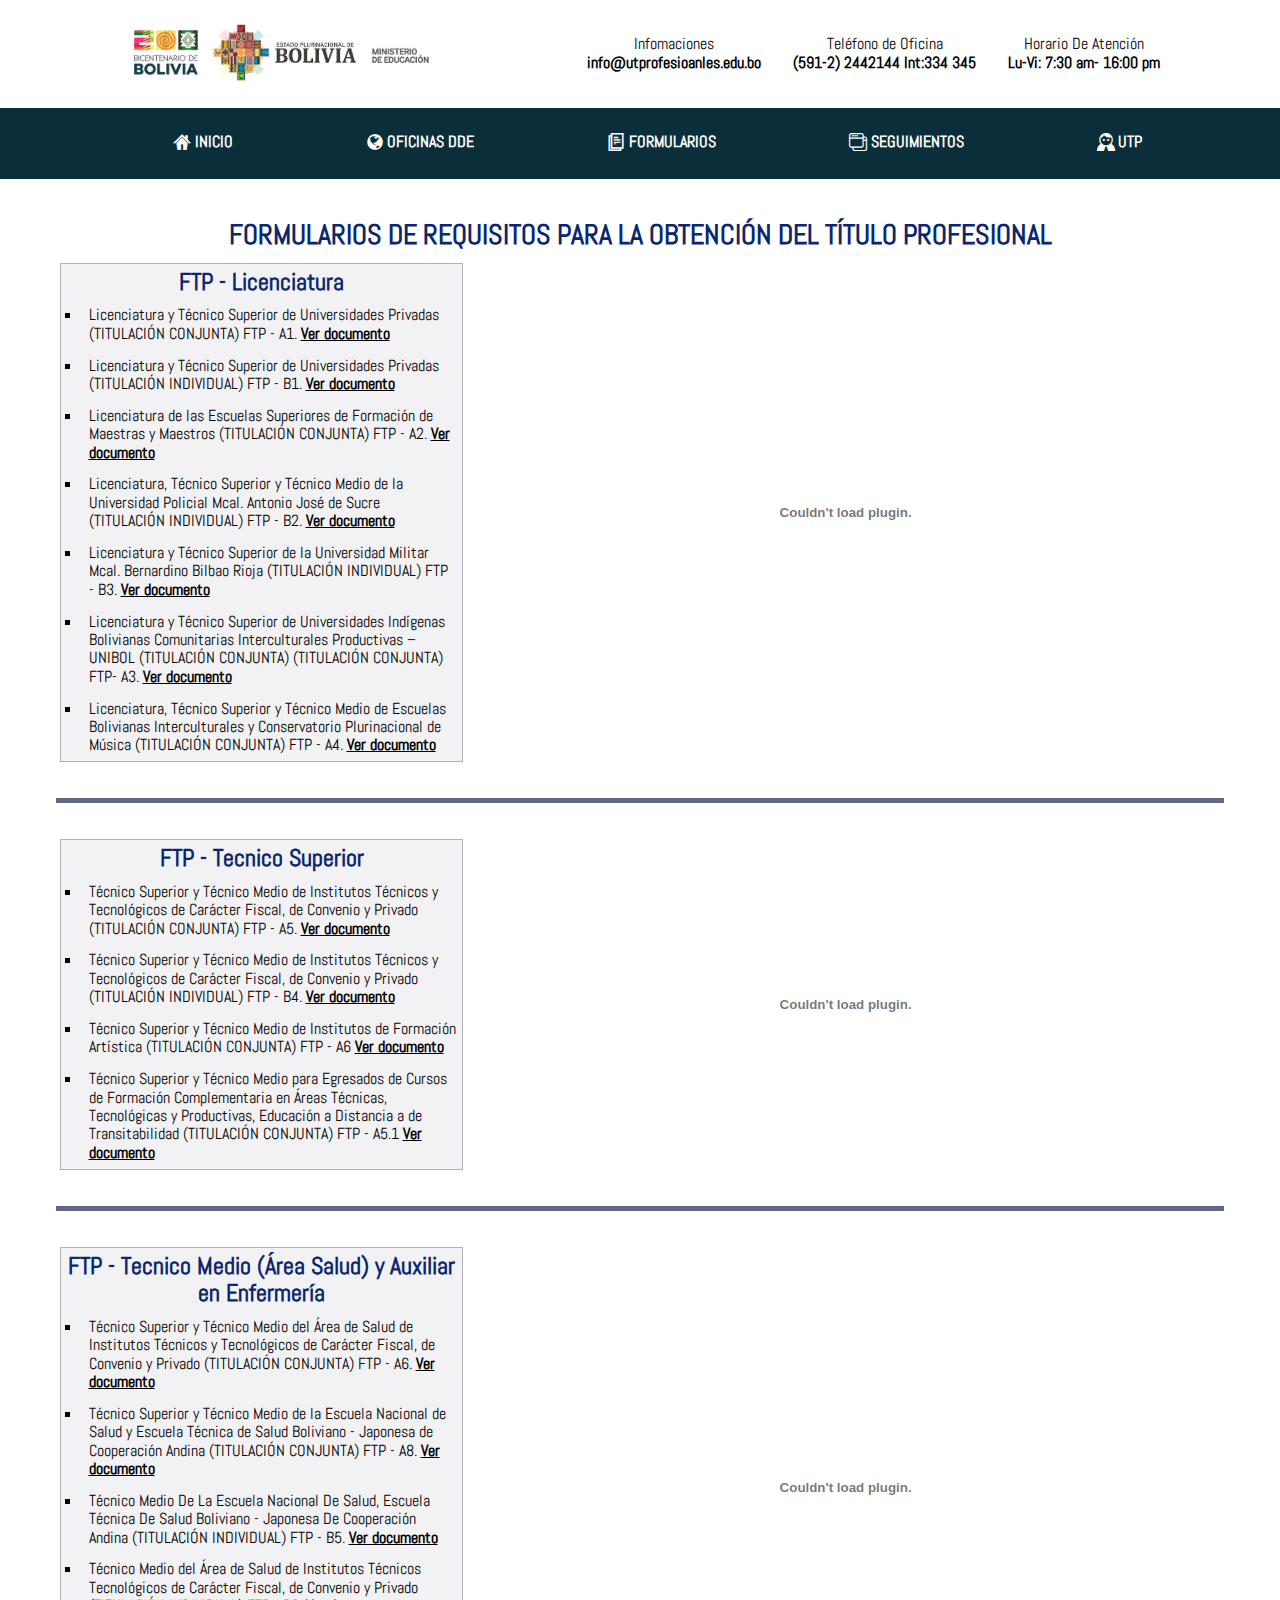
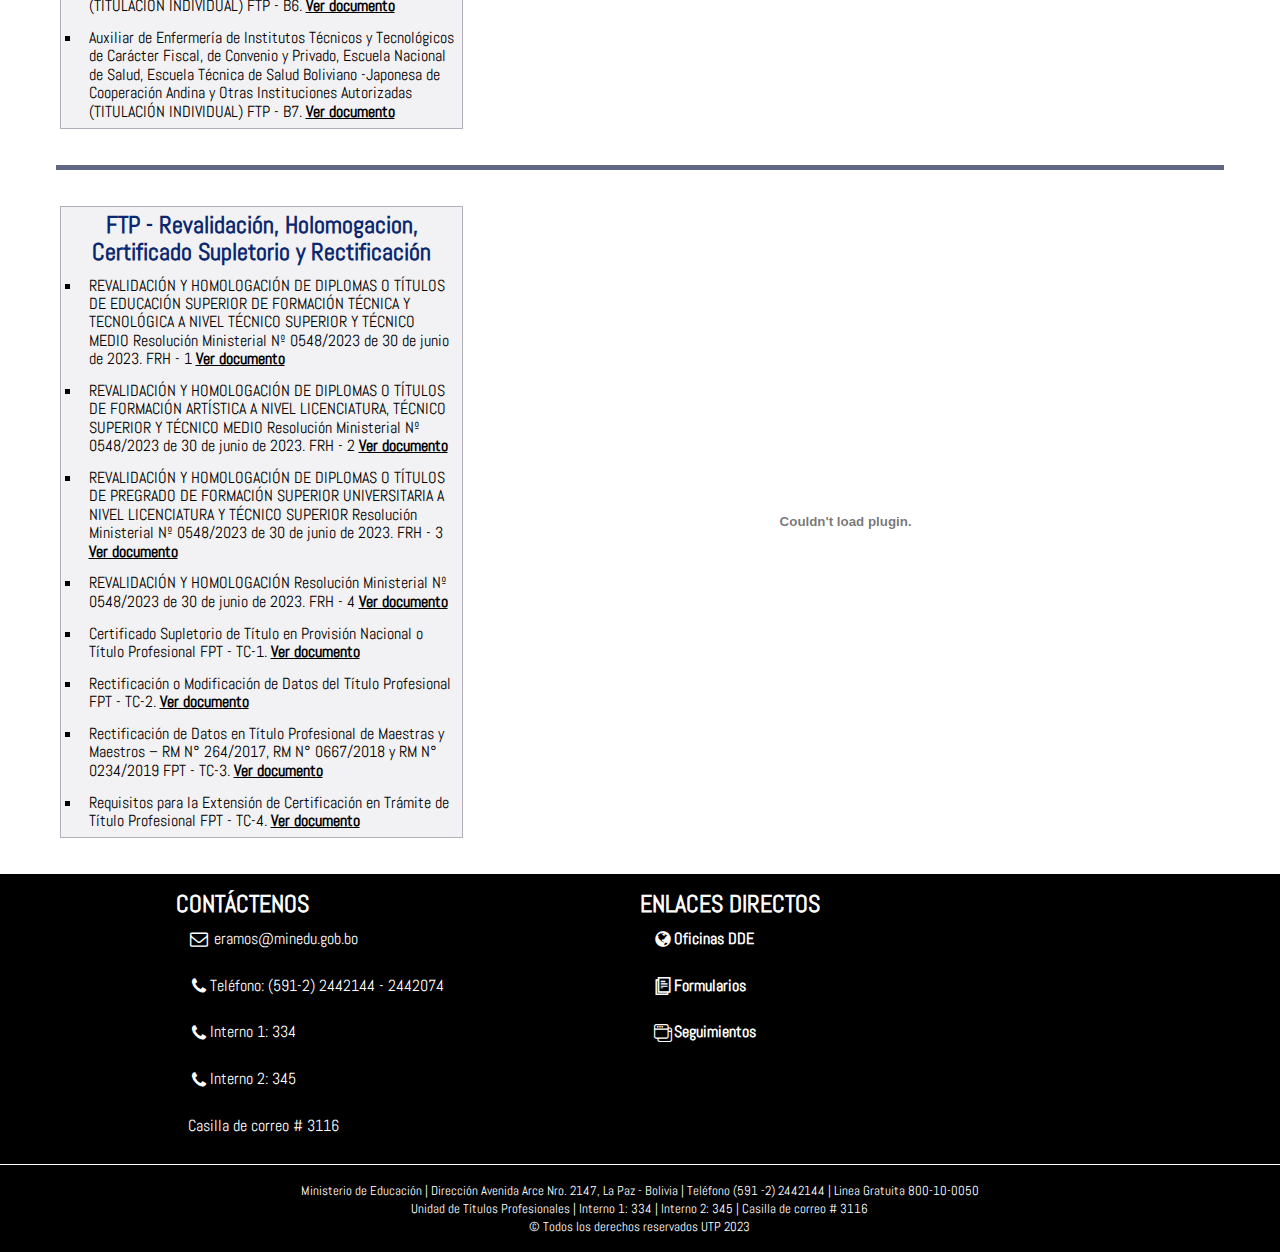
==== commit 8d8b6c25: "Update formularios.html" ====
--- a/formularios.html
+++ b/formularios.html
@@ -58,7 +58,7 @@
             <li>Licenciatura, Técnico Superior y Técnico Medio de Escuelas Bolivianas Interculturales y Conservatorio Plurinacional de Música (TITULACIÓN CONJUNTA) FTP - A4. <a class="card_req-link" href="./docs/FORMULARIO DE SOLICITUD-A3.pdf">Ver documento</a></li>
           </ul>
         </div>
-        <div class="card_req-file fr100 md65 m_25 flex"><embed id="file-view" class="fr100 md100" src="./docs/FORMULARIO DE SOLICITUD-A1.pdf"></div>
+        <div class="card_req-file fr100 md65 m_25 flex"><embed id="file-view" class="fr100 md100" src="./docs/FORMULARIO DE SOLICITUD-A1.pdf" type="application/pdf"></div>
       </div><hr class="hr mtb2">
       <div class="card_req flex flex-wrap flex-nowrap-md"><!----TECNICO SUPERIOR-->
         <div class="card_req-item fr100 md35 m_25">
--- a/css/style.css
+++ b/css/style.css
@@ -858,7 +858,7 @@
 
 .p1 {
   padding: 16px;
-  padding: 1rem;
+  padding: 1rem
 }
 
 .ptb1 {
@@ -1066,7 +1066,7 @@
 }
 
 .nav-main {
-  background-color: #1262ad;
+  background-color: #0a2f3a;
   position: relative;
   transition: padding .2s, top .3s, position .2s
 }
